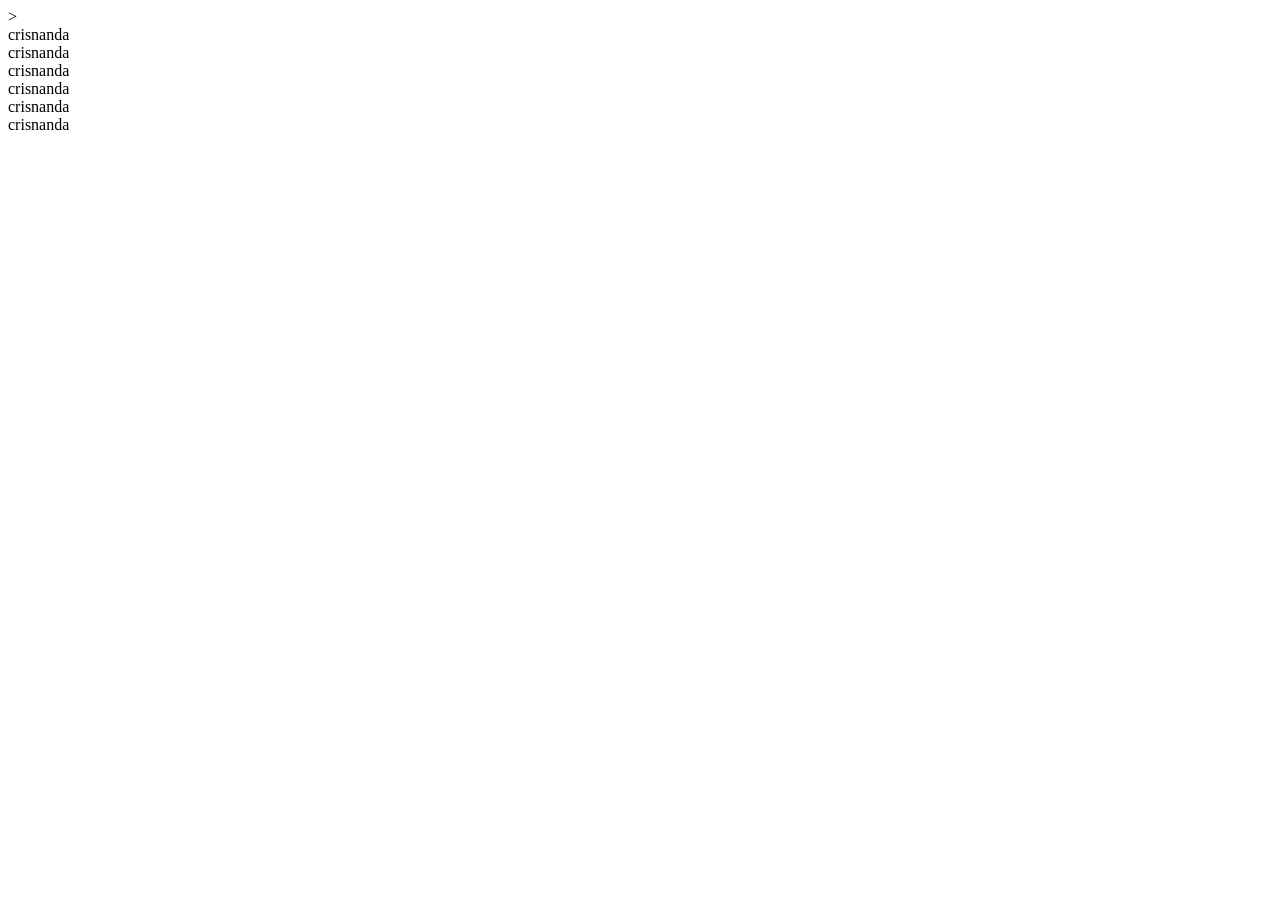
==== base.html @ ef13c8c1 "Add files via upload" ====
><!DOCTYPE html>
<html lang="en">
<head>
    <meta charset="UTF-8">
    <meta name="viewport" content="width=device-width, initial-scale=1.0">
    <title>Document</title>
</head>
<body>
    <div id="ui">
  <div class="crisnanda" style="--i: 1;">crisnanda</div>
  <div class="crisnanda" style="--i: 2;">crisnanda</div>
  <div class="crisnanda" style="--i: 3;">crisnanda</div>
  <div class="crisnanda" style="--i: 4;">crisnanda</div>
  <div class="crisnanda" style="--i: 5;">crisnanda</div>
  <div class="crisnanda" style="--i: 6;">crisnanda</div>
</div>
</body>
</html>
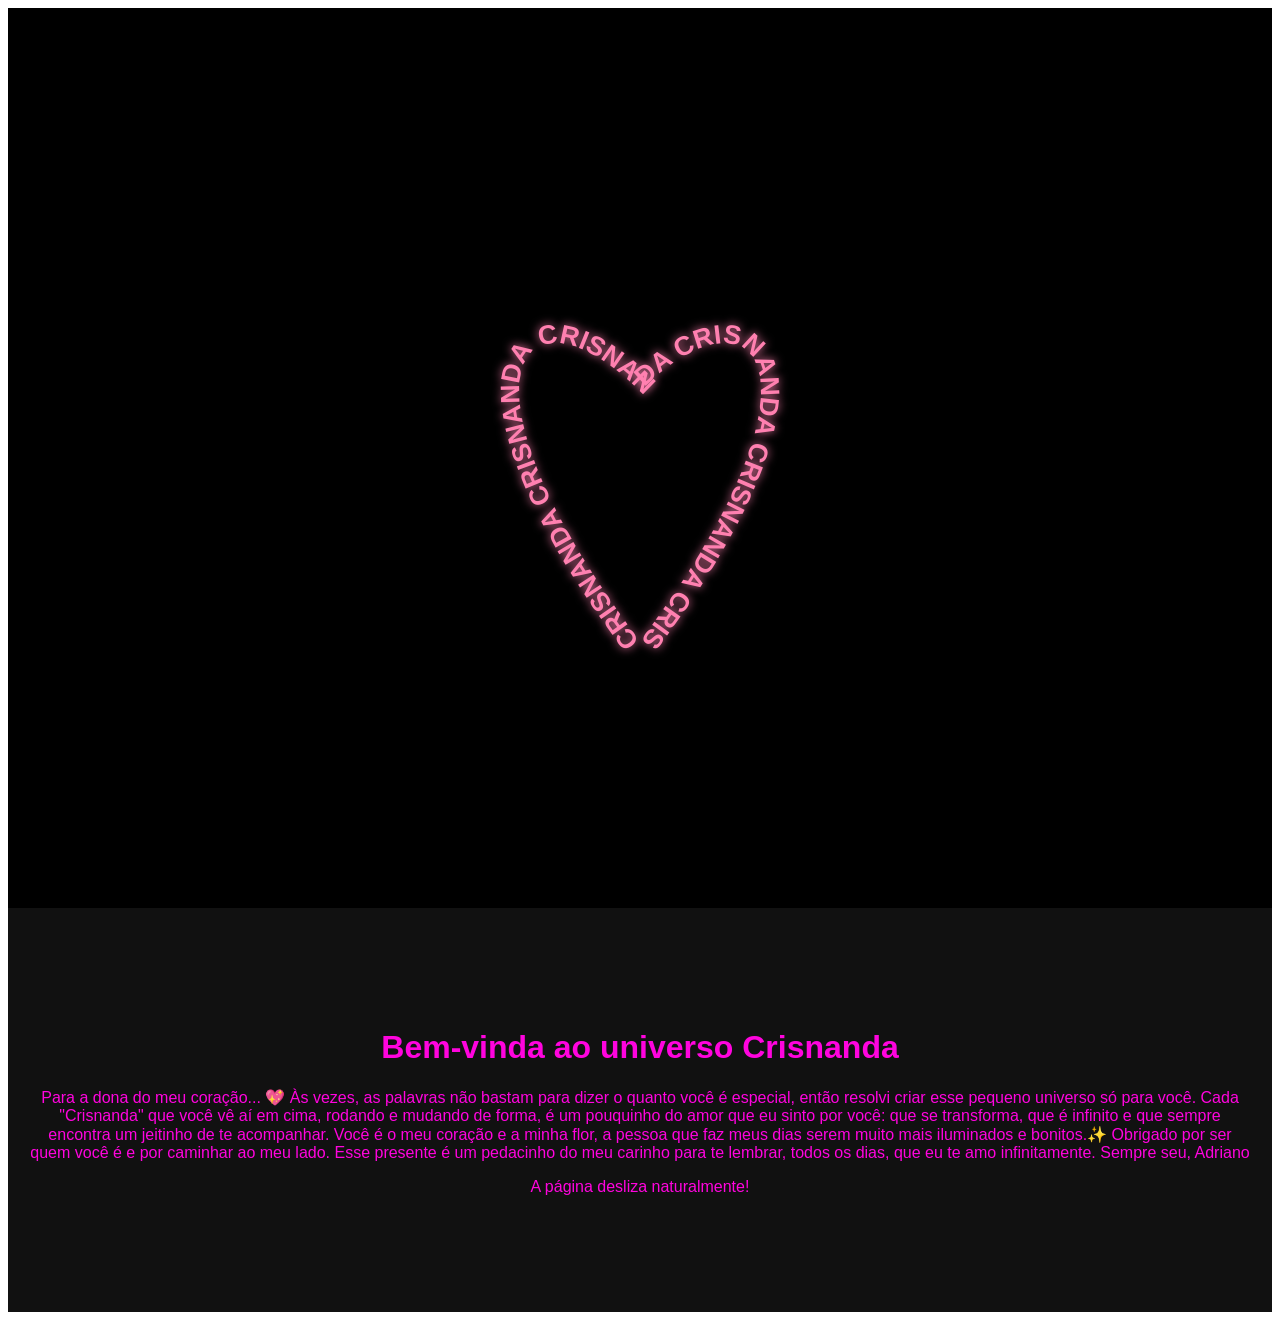
==== commit 67c5a650: "Update base.html" ====
--- a/base.html
+++ b/base.html
@@ -1,18 +1,70 @@
-><!DOCTYPE html>
-<html lang="en">
+<!DOCTYPE html>
+<html>
 <head>
-    <meta charset="UTF-8">
-    <meta name="viewport" content="width=device-width, initial-scale=1.0">
-    <title>Document</title>
+  <script src="https://cdnjs.cloudflare.com/ajax/libs/gsap/3.12.2/gsap.min.js"></script>
+  <style>
+    /* Estilo da animação (Hero) */
+    .hero-section { 
+        background: #000; 
+        display: flex; 
+        justify-content: center; 
+        align-items: center; 
+        height: 100vh; 
+        margin: 0; 
+    }
+    svg { width: 500px; height: 500px; overflow: visible; }
+    text { fill: #ff80b0; font-size: 16px; font-weight: bold; font-family: sans-serif; text-shadow: 0 0 10px #ff80b0; }
+
+    /* Estilo do conteúdo novo que desliza */
+    .content-section {
+        background: #111; /* Um cinza bem escuro para diferenciar do fundo preto */
+        color: rgb(255, 4, 222);
+        padding: 100px 20px;
+        text-align: center;
+        font-family: sans-serif;
+    }
+  </style>
 </head>
 <body>
-    <div id="ui">
-  <div class="crisnanda" style="--i: 1;">crisnanda</div>
-  <div class="crisnanda" style="--i: 2;">crisnanda</div>
-  <div class="crisnanda" style="--i: 3;">crisnanda</div>
-  <div class="crisnanda" style="--i: 4;">crisnanda</div>
-  <div class="crisnanda" style="--i: 5;">crisnanda</div>
-  <div class="crisnanda" style="--i: 6;">crisnanda</div>
+
+<!-- Seção 1: Sua Animação -->
+<div class="hero-section">
+    <svg viewBox="0 0 300 300">
+      <path id="caminho" d="M150,260 C30,100 80,40 150,110 C220,40 270,100 150,260" />
+      <text>
+        <textPath id="textPath" href="#caminho" startOffset="0%">
+          CRISNANDA CRISNANDA CRISNANDA CRISNANDA CRISNANDA CRISNANDA CRISNANDA CRISNA
+        </textPath>
+      </text>
+    </svg>
 </div>
+
+<!-- Seção 2: O conteúdo que desliza para baixo -->
+<div class="content-section">
+    <h1>Bem-vinda ao universo Crisnanda</h1>
+    <p>Para a dona do meu coração... 💖
+
+Às vezes, as palavras não bastam para dizer o quanto você é especial, então resolvi criar esse pequeno universo só para você. Cada "Crisnanda" que você vê aí em cima, rodando e mudando de forma, é um pouquinho do amor que eu sinto por você: que se transforma, que é infinito e que sempre encontra um jeitinho de te acompanhar.
+
+Você é o meu coração e a minha flor, a pessoa que faz meus dias serem muito mais iluminados e bonitos.✨
+
+Obrigado por ser quem você é e por caminhar ao meu lado. Esse presente é um pedacinho do meu carinho para te lembrar, todos os dias, que eu te amo infinitamente.
+
+Sempre seu,
+Adriano</p>
+    <p>A página desliza naturalmente!</p>
+</div>
+
+<!-- Script permanece o mesmo -->
+<script>
+  const gatinho = "M150,260 L80,260 L50,180 L80,140 L110,180 L150,140 L190,180 L220,140 L250,180 L220,260 Z";
+  gsap.to("#textPath", {
+    startOffset: "70%", // Isso diz onde o texto começa
+    repeat: -1,         // O "-1" faz repetir infinitamente
+    duration: 12,       // Isso é a velocidade
+    ease: "linear"
+  });
+</script>
+
 </body>
-</html>+</html>
